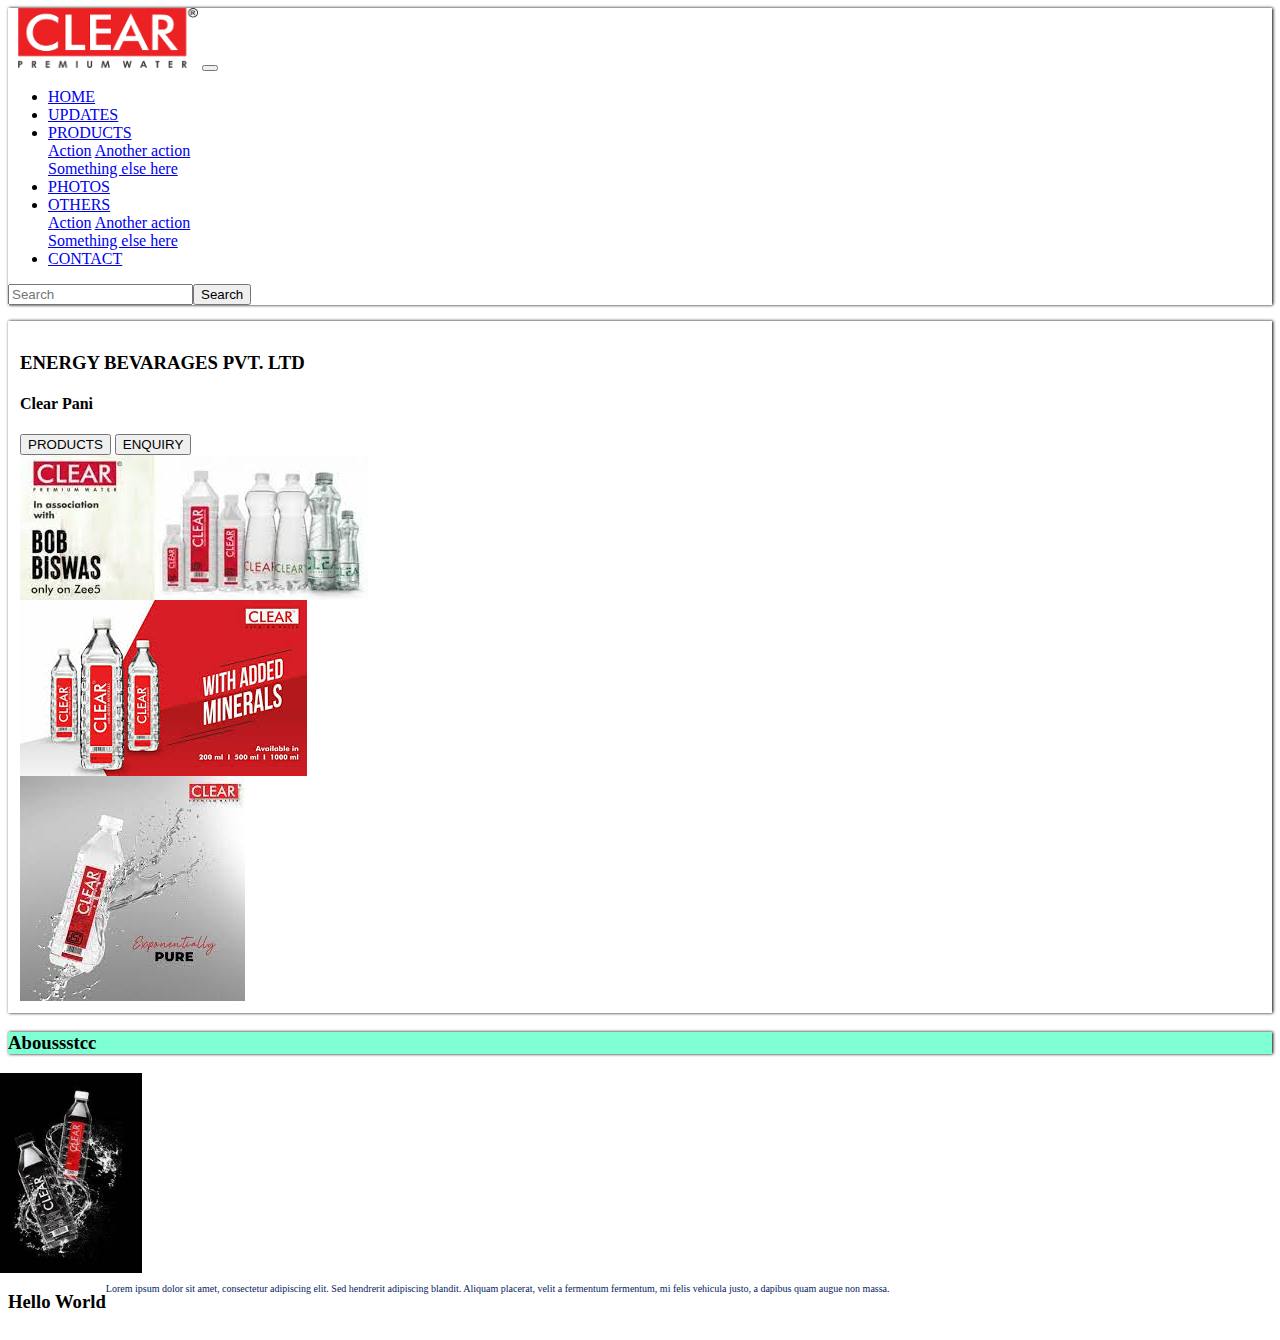
==== clearPani/index.html @ 9b49b157 "Code for ankit" ====
<html>
<head>
    <link href="https://cdn.jsdelivr.net/npm/bootstrap@5.0.2/dist/css/bootstrap.min.css" rel="stylesheet" integrity="sha384-EVSTQN3/azprG1Anm3QDgpJLIm9Nao0Yz1ztcQTwFspd3yD65VohhpuuCOmLASjC" crossorigin="anonymous">
    <script src="https://cdn.jsdelivr.net/npm/@popperjs/core@2.9.2/dist/umd/popper.min.js" integrity="sha384-IQsoLXl5PILFhosVNubq5LC7Qb9DXgDA9i+tQ8Zj3iwWAwPtgFTxbJ8NT4GN1R8p" crossorigin="anonymous"></script>
    <script src="https://cdn.jsdelivr.net/npm/bootstrap@5.0.2/dist/js/bootstrap.min.js" integrity="sha384-cVKIPhGWiC2Al4u+LWgxfKTRIcfu0JTxR+EQDz/bgldoEyl4H0zUF0QKbrJ0EcQF" crossorigin="anonymous"></script>
    <link href="./css/style.css"rel="stylesheet">
</head>
<body>

    <div class="container" style="background-color:smoke">
       <div class="header" >
        <nav class="navbar navbar-expand-lg navbar-light">
            <a class="navbar-brand" href="#"><img class="logo" src="./images/download.png" style="height:60px;width:180px;"/></a>
            <button class="navbar-toggler" type="button" data-toggle="collapse" data-target="#navbarSupportedContent" aria-controls="navbarSupportedContent" aria-expanded="false" aria-label="Toggle navigation">
              <span class="navbar-toggler-icon"></span>
            </button>
          
            <div class="collapse navbar-collapse" id="navbarSupportedContent">
              <ul class="navbar-nav mr-auto">
                <li class="nav-item active">
                  <a class="nav-link" href="#">HOME</a>
                </li>
                <li class="nav-item">
                  <a class="nav-link" href="#">UPDATES</a>
                </li>
                <li class="nav-item dropdown">
                    <a class="nav-link dropdown-toggle ankit" href="#" id="navbarDropdown" role="button" data-bs-toggle='dropdown' aria-haspopup="true" aria-expanded="false">
                    PRODUCTS
                    </a>
                    <div class="dropdown-menu" aria-labelledby="navbarDropdown">
                      <a class="dropdown-item" href="#">Action</a>
                      <a class="dropdown-item" href="#">Another action</a>
                      <div class="dropdown-divider"></div>
                      <a class="dropdown-item" href="#">Something else here</a>
                    </div>
                  </li>
                  <li class="nav-item">
                    <a class="nav-link" href="#">PHOTOS</a>
                  </li>
                  <li class="nav-item dropdown">
                    <a class="nav-link dropdown-toggle" href="#" id="navbarDropdown" role="button" data-bs-toggle='dropdown' aria-haspopup="true" aria-expanded="false">
                      OTHERS
                    </a>
                    <div class="dropdown-menu" aria-labelledby="navbarDropdown">
                      <a class="dropdown-item" href="#">Action</a>
                      <a class="dropdown-item" href="#">Another action</a>
                      <div class="dropdown-divider"></div>
                      <a class="dropdown-item" href="#">Something else here</a>
                    </div>
                  </li>
                  <li class="nav-item">
                    <a class="nav-link" href="#">CONTACT</a>
                  </li>
              </ul>
              <form class="form-inline my-2 my-lg-0" style="display:flex">
                <input class="form-control mr-sm-2" type="search" placeholder="Search" aria-label="Search">
                <button class="btn btn-outline-success my-2 my-sm-0" type="submit">Search</button>
              </form>
            </div>
          </nav>
       </div>
       <div class="carousel-div">
         
        <div id="carouselExampleSlidesOnly" class="carousel slide" data-bs-ride="carousel">

                <h3 class="content">ENERGY BEVARAGES PVT. LTD</h3>
                <h4 class="content">Clear Pani</h4>
                <div class="button-info">
                    <button class="btn btn-success">PRODUCTS</button>
                    <button class="btn btn-success">ENQUIRY</button>
              
            </div>
            <div class="carousel-inner">
              <div class="carousel-item active">
                <img src="./images/image4.jpg" class="d-block w-100" alt="...">
              </div>
              <div class="carousel-item">
                <img src="./images/image5.jpg" class="d-block w-100" alt="...">
              </div>
              <div class="carousel-item">
                <img src="./images/image2.jpg" class="d-block w-100" alt="...">
              </div>
            </div>
          </div>      
       </div>
       <div class="AboutSection" >
        <div class="header" style="background-color: aquamarine;">
             <h3>Aboussstcc</h3>
        </div>
      
            <div class="image-container">
              <img src="./images/image1.jpg" style="height:200px; margin-left:-15px;" />
            </div>

            <div class="ankit2">  

              <h3>Hello World</h3>
               <p style="font-size:10px; color:#03225C;">Lorem ipsum dolor sit amet, consectetur adipiscing elit. Sed hendrerit adipiscing blandit. Aliquam placerat, velit a fermentum fermentum, mi felis vehicula justo, a dapibus quam augue non massa.   </p>
            </div>
      

</div>
    </div>
    </div>
</body>
</html>
---- clearPani/css/style.css ----
.ankit:hover .dropdown-menu {
    display: block;
    margin-top: 0; /* remove the gap so it doesn't close */
}
.form-inline{
    display:flex;
}
.header{
    box-shadow: 1px 0px 3px;
}
.logo{
    margin-left:10px;
}
.carousel-div{
    padding:12px;
    box-shadow: 1px 0px 3px;;
}
/* .content{
    color:white;
} */
.ankit2{
    display:flex;
}
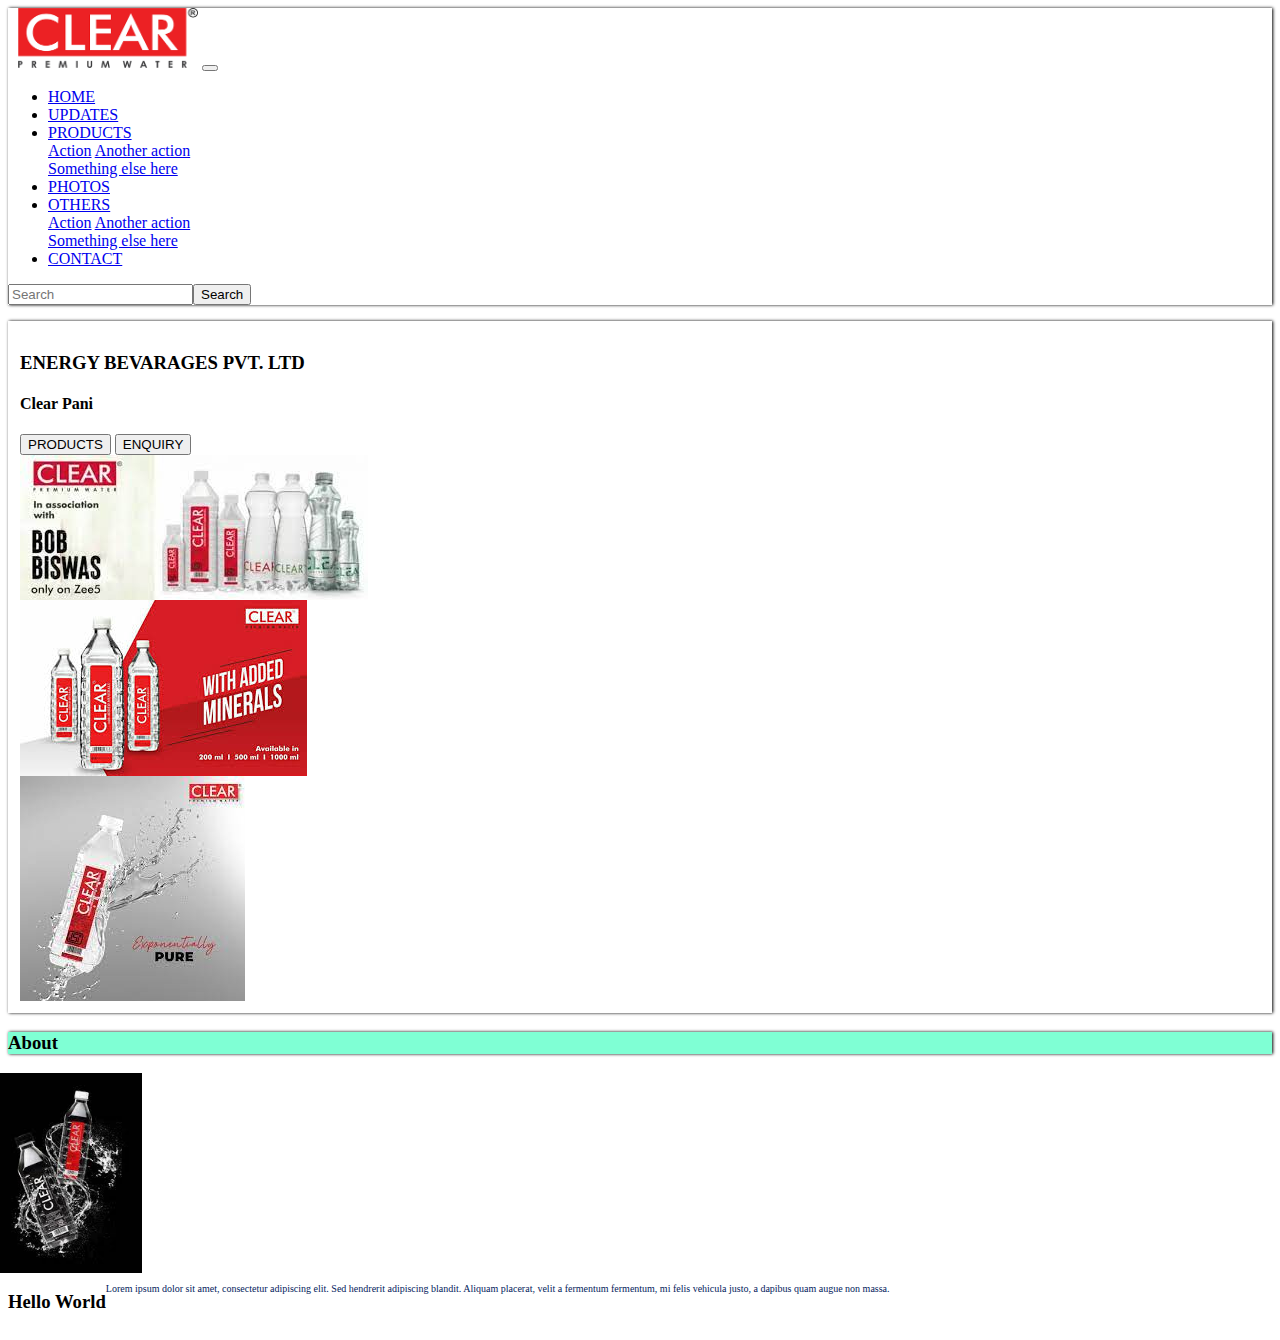
==== commit 551890b1: "About name correction" ====
--- a/clearPani/index.html
+++ b/clearPani/index.html
@@ -85,7 +85,7 @@
        </div>
        <div class="AboutSection" >
         <div class="header" style="background-color: aquamarine;">
-             <h3>Aboussstcc</h3>
+             <h3>About</h3>
         </div>
       
             <div class="image-container">
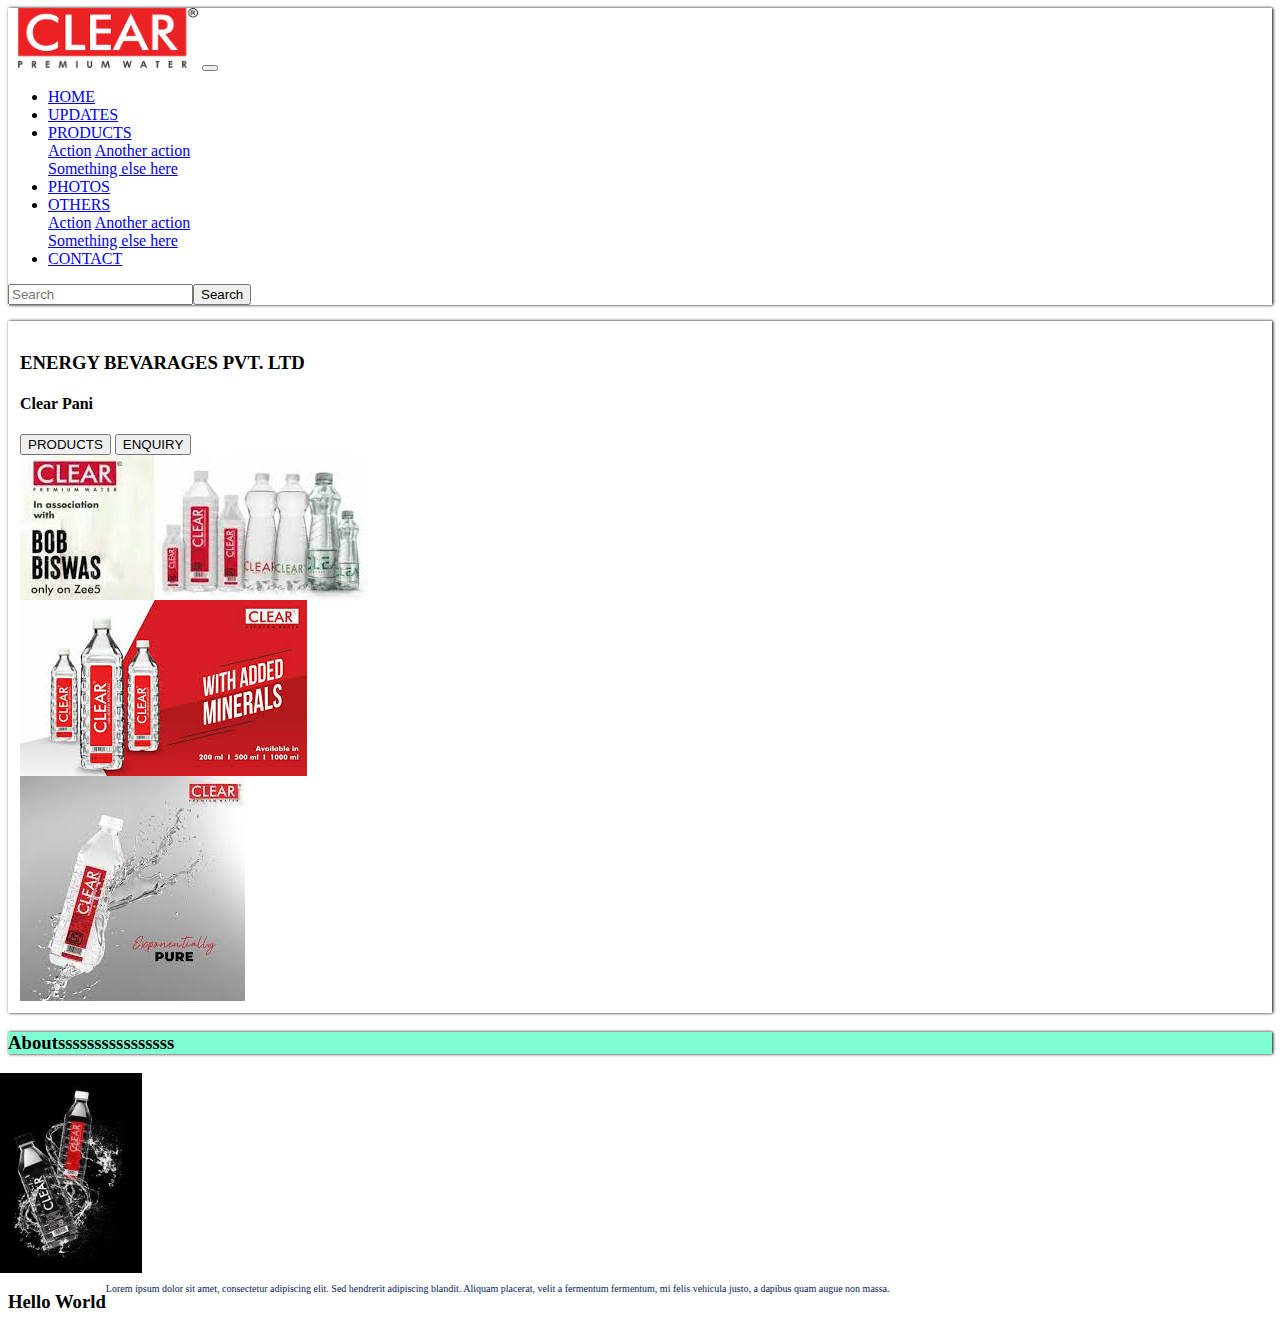
==== commit 9449d7b0: "changing again to aboutsss" ====
--- a/clearPani/index.html
+++ b/clearPani/index.html
@@ -85,7 +85,7 @@
        </div>
        <div class="AboutSection" >
         <div class="header" style="background-color: aquamarine;">
-             <h3>About</h3>
+             <h3>Aboutssssssssssssssss</h3>
         </div>
       
             <div class="image-container">
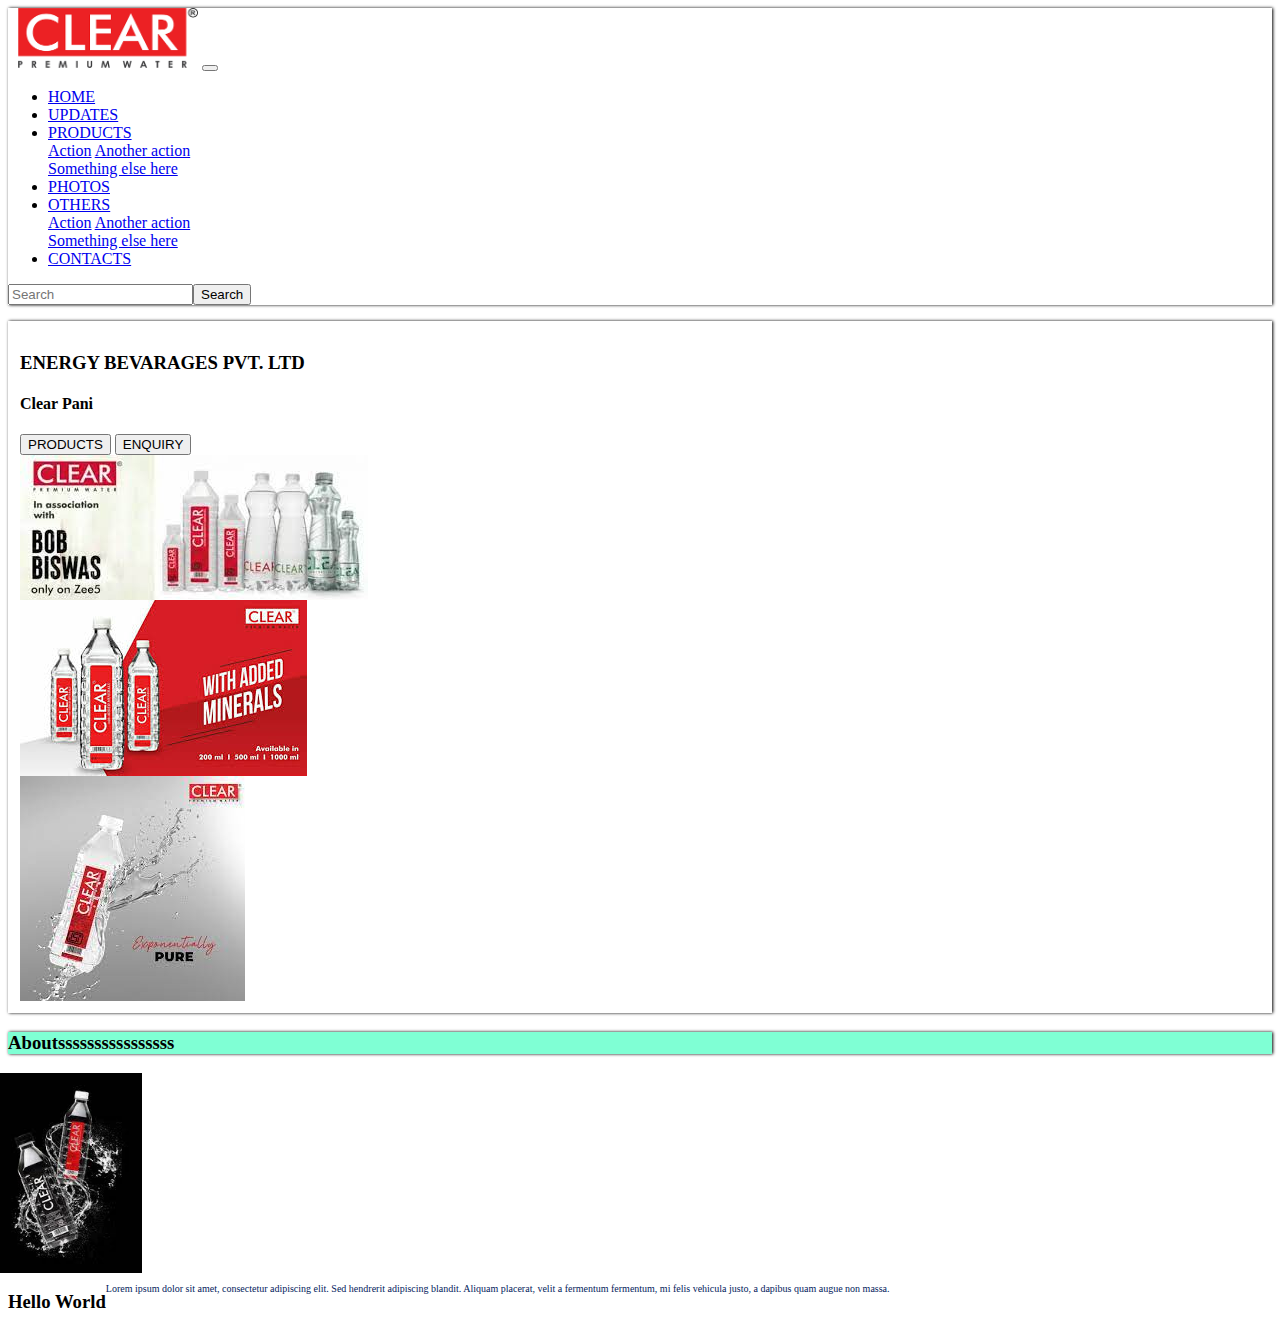
==== commit 40ee6170: "contacts" ====
--- a/clearPani/index.html
+++ b/clearPani/index.html
@@ -44,12 +44,12 @@
                     <div class="dropdown-menu" aria-labelledby="navbarDropdown">
                       <a class="dropdown-item" href="#">Action</a>
                       <a class="dropdown-item" href="#">Another action</a>
-                      <div class="dropdown-divider"></div>
+                       <div class="dropdown-divider"></div>
                       <a class="dropdown-item" href="#">Something else here</a>
                     </div>
                   </li>
                   <li class="nav-item">
-                    <a class="nav-link" href="#">CONTACT</a>
+                    <a class="nav-link" href="#">CONTACTS</a>
                   </li>
               </ul>
               <form class="form-inline my-2 my-lg-0" style="display:flex">
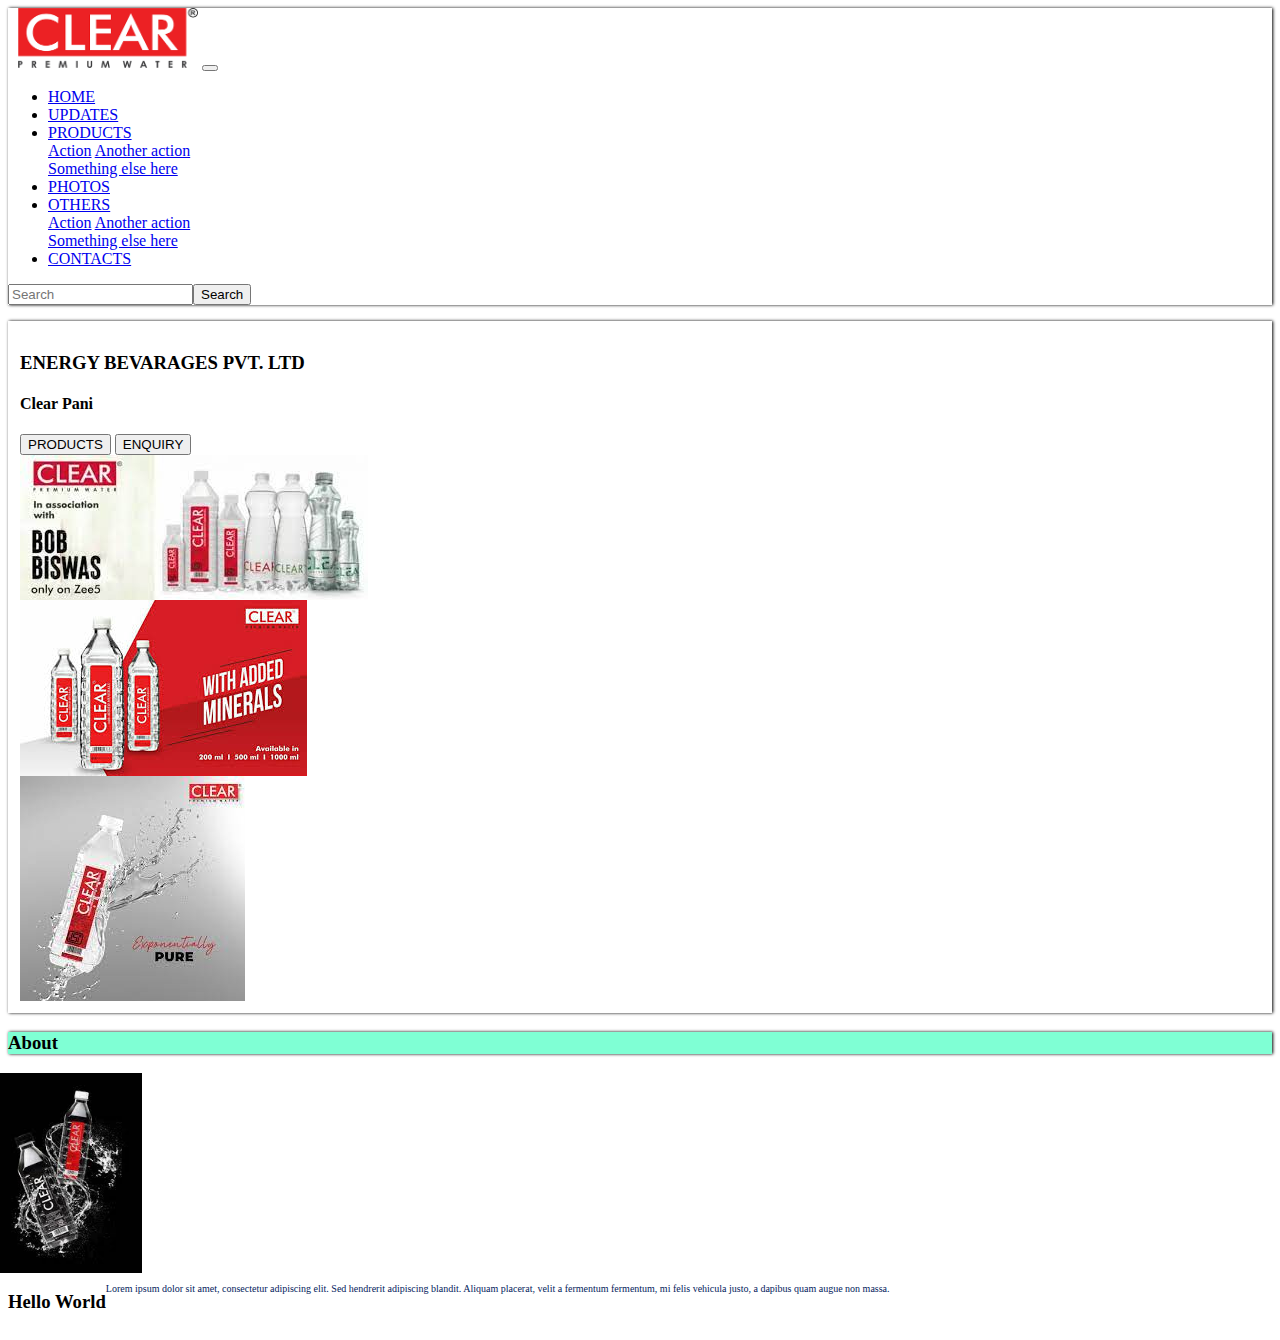
==== commit b9866d30: "change in about" ====
--- a/clearPani/index.html
+++ b/clearPani/index.html
@@ -85,7 +85,7 @@
        </div>
        <div class="AboutSection" >
         <div class="header" style="background-color: aquamarine;">
-             <h3>Aboutssssssssssssssss</h3>
+             <h3>About</h3>
         </div>
       
             <div class="image-container">
